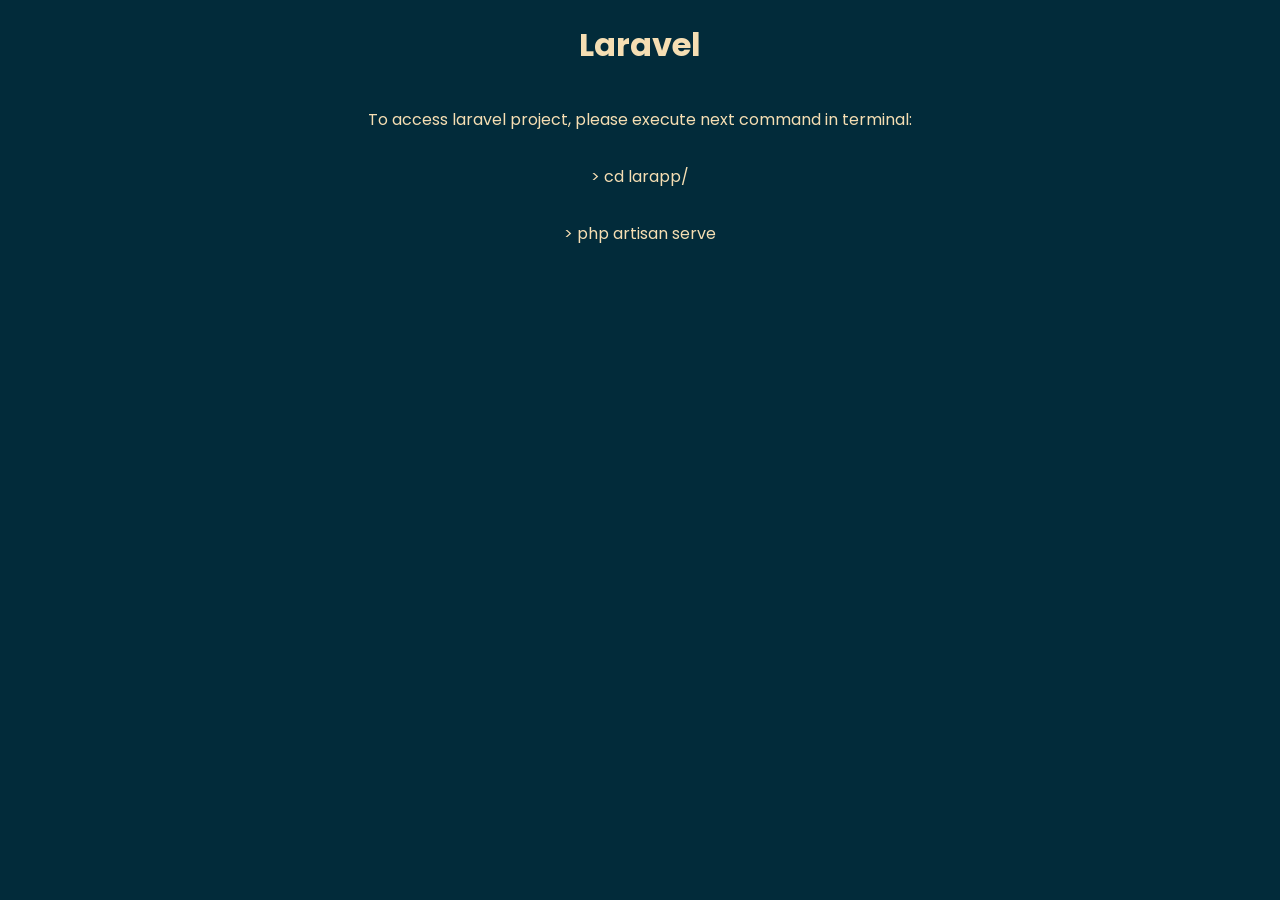
==== 04-laravel/index.html @ 27990c0b "pe" ====
<!DOCTYPE html>
<html lang="en">
<head>
    <meta charset="UTF-8">
    <meta name="viewport" content="width=device-width, initial-scale=1.0">
    <title>Laravel</title>
    <link rel="stylesheet" href="../01-UI/css/master.css">
    <style>
        main{
            color: wheat;
        }


    </style>
</head>
<body>
    <main>
        <h1>Laravel</h1>
        <p>
            To access laravel project, please execute next command in terminal: 
        </p>
        <p>> cd larapp/</p>
        
        <p>> php artisan serve</p>
    </main>
    
</body>
</html>
---- 01-UI/css/master.css ----
@import url('https://fonts.googleapis.com/css2?family=Poppins:wght@300;400&display=swap');

:root {
    --color-pri: #022b3a;
    --color-sec: #354d52;
    --color-trd: #909599;
    --color-frd: #121213;
    --font-main: Poppins, sans-serif;
}

body {
    background-color: var(--color-pri);
    font-family: var(--font-main);
    min-height: 100vh;
    margin: 0;
    padding: 0;
}

main {
    align-items: center;
    display: flex;
    flex-direction: column;
    justify-content: center;
    header {
        img {
            margin-top: 24px;

        }
    }
    /* - - - - - - - - - - - - - - - - - - - - - - */
    /* H O M E   P A G E */
    section.homepage {
        display: flex;
        flex-direction: column;
        img {
            margin-top: 90px;
            margin-bottom: 92px;
        }
        a:is(:link, :visited) {
            align-items: center;
            border: 2px solid var(--color-sec);
            border-radius: 50px;
            background-color: var(--color-sec);
            color: #fff;
            display: flex;
            height: 80px;
            font-size: 32px;
            font-weight: 400;
            justify-content: center;
            transition: all 0.4s ease-in;
            text-transform: uppercase;
            text-decoration: none;
            width: 380px;
        }
        a:is(:hover) {
            border: 2px solid #fff;
            background-color: var(--color-pri);
            color: #fff;
        }
    }

    /* - - - - - - - - - - - - - - - - - - - - - - */
    /* L O G I N   &   R E G I S T E R   &   C R E A T E */
    section.login,
    section.register,
    section.create,
    section.edit {
        menu {
            padding: 0;
            display: flex;
            a:is(:link, :visited) {
                display: flex;
                justify-content: center;
                align-items: center;
                font-size: 24px;
                text-decoration: none;
                height: 80px;
                width: 190px;
            }
            a:first-child {
                background-color: var(--color-sec);
                border-radius: 50px 0 0 50px ;
                color: #fff;
            }
            a:last-child {
                background-color: #fff;
                border-radius: 0 50px 50px 0;
                color: var(--color-sec);
            }
        }

        form {
            display: flex;
            flex-direction: column;
            align-items: center;
            gap: 1rem;
            margin-top: 40px;
            margin-bottom: 1rem;

            input, button {
                outline: none;
                border: none;
                border-radius: 50px;
                padding: 20px;
                width: 380px;
            }

            input {
                background-color: #fffb;
                color: var(--color-pri);
                font-size: 20px;
                font-weight: 400;
                padding: 20px;
                transition: all 0.5s ease-in;
                width: 340px;
                &::placeholder {
                    color: var(--color-pri);
                    text-transform: uppercase;
                }
                &:focus {
                    background-color: #fff;
                }
            }

            button {
                align-items: center;
                border: 2px solid var(--color-sec);
                border-radius: 50px;
                background-color: var(--color-sec);
                color: #fff;
                display: flex;
                height: 60px;
                font-size: 32px;
                font-weight: 400;
                justify-content: center;
                transition: all 0.4s ease-in;
                text-transform: uppercase;
                text-decoration: none;
                width: 380px;
            }
            button:is(:hover) {
                border: 2px solid #fff;
                background-color: var(--color-pri);
                cursor: pointer;
                color: #fff;
            }
        }
    }

    /* - - - - - - - - - - - - - - - - - - - - - - */
    /* R E G I S T E R */
    section.register {
        menu {
            a:first-child {
                background-color: #fff;
                border-radius: 50px 0 0 50px ;
                color: var(--color-sec);
            }
            a:last-child {
                background-color: var(--color-sec);
                border-radius: 0 50px 50px 0;
                color: #fff;
            }
        }
    }


    header.nav {
        display: flex;
        align-items: center;
        justify-content: space-between;
        width: 400px;

        a:first-of-type {
            transition: all 0.2s ease-in;
            &:hover {
                transform: translate(-10px);
            }
        }
    }

    header.nav.level-0 {
        a:first-of-type {
            visibility: hidden;
            pointer-events: none;
        }
    }

    /* - - - - - - - - - - - - - - - - - - - - - - */
    /* D A S H B O A R D */
    section.dashboard {
        h1 {
            font-size: 28px;
            color: #fff;
            text-align: center;
            text-transform: uppercase;
            margin: 2.4rem 0;
        }
        menu {
            padding: 0;
            ul {
                display: flex;
                flex-direction: column;
                gap: 1rem;
                list-style: none;
                li {
                    background-color: var(--color-sec);
                    border-radius: 20px;
                    padding: 20px;
                    width: 360px;
                    a:is(:link, :visited) {
                        display: flex;
                        align-items: center;
                        font-size: 24px;
                        gap: 1rem;
                        color: #fff;
                        text-decoration: none;
                    }
                    a {
                        img {
                            transform: scale(.8);
                        }
                        img, span {
                            transition: all 0.4s ease-in;
                        }
                    }
                    &:hover {
                        a {
                            img {
                                transform: scale(1);
                            }
                            span {
                                transform: translateX(6px);
                            }
                        }
                    }
                }
            }
        }
    }

    /* - - - - - - - - - - - - - - - - - - - - - - */
    /* M O D U L E S */
    section.module {
        h1 {
            font-size: 28px;
            color: #fff;
            text-align: center;
            text-transform: uppercase;
            margin: 2.4rem 0;
        }

        a.add:is(:link, :visited) {
            background-color: var(--color-sec);
            border-radius: 40px;
            display: flex;
            gap: 1rem;
            align-items: center;
            color: #fff;
            text-decoration: none;
            padding: 1rem;
            margin-bottom: 1rem;
            transition: all 0.4s ease-in;
            &:is(:hover) {
                transform: scale(1.05);
            }
        }

        table {
            color: var(--color-pri);
            border-collapse: collapse;
            margin-bottom: 1rem;
            width: 400px;
            tbody {
                display: flex;
                flex-direction: column;
                gap: 0.6rem;
                tr {
                    border-radius: 20px;
                    background-color: var(--color-trd);
                    display: flex;
                    padding: 14px 14px 8px 14px;
                    justify-content: space-between;
                    align-items: center;
                    &:nth-last-child(even) {
                        background-color: var(--color-frd);
                    }
                    td {
                        padding: 0px;
                        a:is(:link, :visited) {
                            text-decoration: none;
                            img {
                                transform: scale(0.9);
                                transition: all 0.2s ease-in;
                            }
                        }
                        a:is(:hover) img {
                            transform: scale(1);

                        }

                    }
                    td:nth-child(1) {
                        img {
                            border-radius: 100px;
                            height: 60px;
                            border: 2px solid var(--color-pri);
                            width: 60px;
                        }
                    }
                    td:nth-child(2) {
                        display: flex;
                        flex-direction: column;
                        width: 160px;
                        span:last-child {
                            font-weight: 300;
                            font-size: 14px;
                        }
                    }
                }
            }
        }
    }

    /* - - - - - - - - - - - - - - - - - - - - - - */
    /* C R E A T E   &   E D I T   &   S H O W  */
    section.create,
    section.edit,
    section.show {
        h1 {
            font-size: 28px;
            color: #fff;
            text-align: center;
            text-transform: uppercase;
            margin: 2.4rem 0;
        }

        form {
            margin-bottom: 1rem;
            img#upload {
                border-radius: 200px;
                border: 2px solid #fff;
                object-fit: cover;
                cursor: pointer;
                height: 240px;
                transition: all 0.4s ease-out;
                width: 240px;
                &:hover {
                    transform: scale(1.05);
                }
            }

            input#photo {
                display: none;
            }
        }
    }

    /* - - - - - - - - - - - - - - - - - - - - - - */
    /* S H O W  */
    section.show {
        display: flex;
        flex-direction: column;
        align-items: center;
        img.photo {
            border-radius: 200px;
            border: 2px solid #fff;
            object-fit: cover;
            height: 280px;
            width: 280px;
        }
        div.info {
            display: grid;
            grid-template-columns: repeat(2, 1fr);
            column-gap: 1rem;
            row-gap: 1rem;
            margin: 1rem 0;

            p {
                border-radius: 50px;
                font-size: 18px;
                background-color: var(--color-frd);
                padding: 10px;
                margin: 0;
                width: 200px;
            }
        }
    }

    /* - - - - - - - - - - - - - - - - - - - - - - */
    /* P E T S  */
    div.pets {
        display: grid;
        grid-template-columns: repeat(2, 1fr);
        gap: 1rem;
        margin-bottom: 1rem;

        article {
            border-radius: 20px;
            background-color: var(--color-trd);
            padding: 16px;
            width: 160px;
            header {
                display: flex;
                gap: 1rem;
                align-items: center;
                justify-content: center;
                img {
                    margin-top: 0;
                    width: 80px;
                }
                p {
                    display: flex;
                    flex-direction: column;
                    span:last-child {
                        font-weight: 300;
                        font-size: 14px;
                    }
                }
            }
            footer {
                display: flex;
                justify-content: center;
                margin-top: 1rem;
                a:is(:link, :visited) {
                    background-color: var(--color-pri);
                    border-radius: 20px;
                    color: #fff;
                    display: flex;
                    justify-content: center;
                    text-decoration: none;
                    width: 120px;
                    transition: all 0.4s ease-in;
                    padding: 4px;
                }
                a:is(:hover) {
                    transform: scale(1.1);
                }
            }
        }
        article.bgcolor {
            background-color: var(--color-frd);
        }

    }

    .btn {
        align-items: center;
        border: 2px solid var(--color-sec);
        border-radius: 50px;
        background-color: var(--color-sec);
        color: #fff;
        display: flex;
        height: 80px;
        font-size: 32px;
        font-weight: 400;
        justify-content: center;
        margin: 1rem 0;
        transition: all 0.4s ease-in;
        text-transform: uppercase;
        text-decoration: none;
        width: 380px;
    }
    .btn:is(:hover) {
        border: 2px solid #fff;
        background-color: var(--color-pri);
        cursor: pointer;
        color: #fff;
    }
    
}
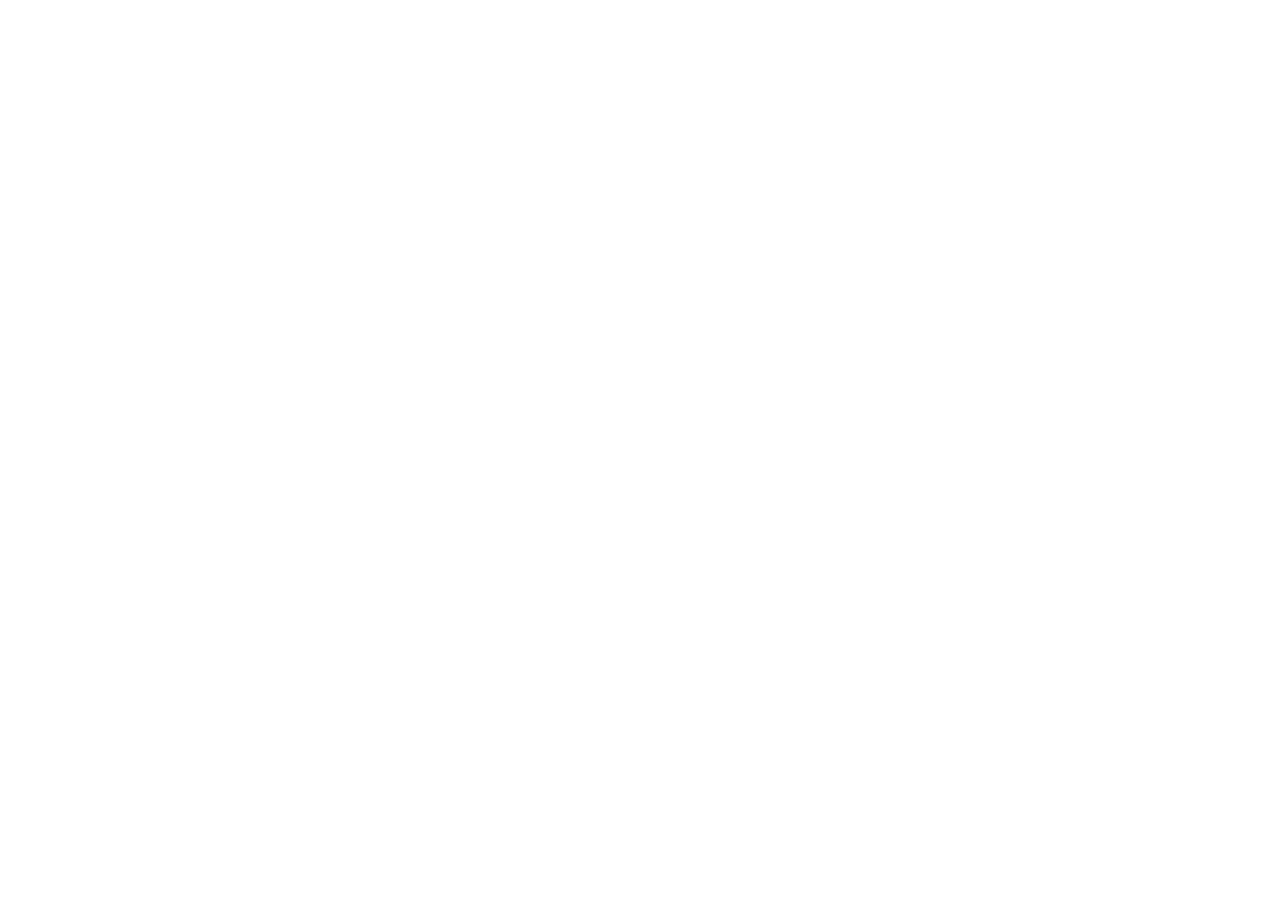
==== commit 652c16ef: "migration and sedeers" ====
--- a/04-laravel/index.html
+++ b/04-laravel/index.html
@@ -4,25 +4,26 @@
     <meta charset="UTF-8">
     <meta name="viewport" content="width=device-width, initial-scale=1.0">
     <title>Laravel</title>
-    <link rel="stylesheet" href="../01-UI/css/master.css">
+    <link rel="stylesheet" href="../01-ui/css/master.css">
     <style>
-        main{
-            color: wheat;
+        main {
+            color: #fff;
         }
-
-
     </style>
 </head>
 <body>
     <main>
         <h1>Laravel</h1>
         <p>
-            To access laravel project, please execute next command in terminal: 
+            To access laravel project, please execute next 
+            commands in a terminal:
         </p>
-        <p>> cd larapp/</p>
-        
-        <p>> php artisan serve</p>
+        <p>
+            > cd 04-laravel/laravel
+        </p>
+        <p>
+            > php artisan serve
+        </p>
     </main>
-    
 </body>
 </html>
